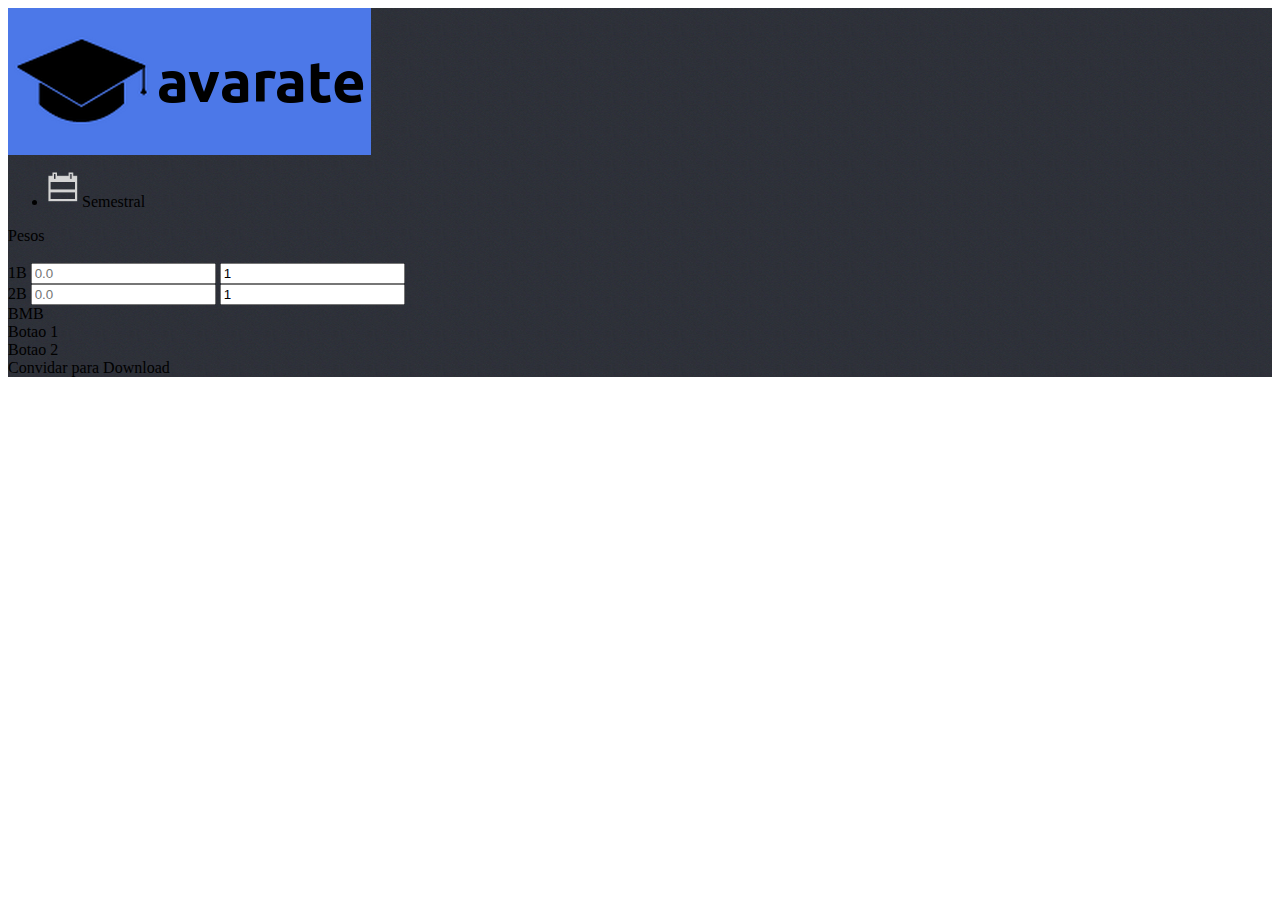
==== displayform.html @ bec3fded "update commit" ====
<!--
 Copyright 2013 Research In Motion Limited.

 Licensed under the Apache License, Version 2.0 (the "License");  you may not use this file except in compliance with the License.
 You may obtain a copy of the License at

 http://www.apache.org/licenses/LICENSE-2.0

 Unless required by applicable law or agreed to in writing, software  distributed under the License is distributed on an "AS IS" BASIS,  WITHOUT WARRANTIES OR CONDITIONS OF ANY KIND, either express or implied.
 See the License for the specific language governing permissions and  limitations under the License.
-->

<!DOCTYPE HTML PUBLIC "-//W3C//DTD XHTML 1.0 Transitional//EN">

<div style="background: url(images/background.png);" data-bb-type="screen" data-bb-effect="slide-left"  data-bb-scroll-effect="off" class="allscreen" id="mediaAnualScreen">

<!--TELA PRINCIPAL-->
<div id="media-semestral-screen">
    <div id="navbar-title">
        <img src="images/title.png" alt="avarate" id="logo"/>
    </div>
    <div id="content">

      <ul class="nav nav-tabs" id="myTabAnual">
          <li>
            <img src="images/semestral.png" alt="semestral" style="padding-bottom: 5px; width: 30px;">
            <label data-bb-type="label">Semestral</label>
          </li>
      </ul>
      <div data-bb-type="row" class="row">
            <label data-bb-type="label">Pesos</label>
      </div>
      <br/>
      <div data-bb-type="row" class="rowinput">
            <label data-bb-type="label">1B</label>
            <input type="number" id="NotaSemestral1" required="true" placeholder="0.0"/>
            <input type="number" value="1" id="PesoSemestral1" required="true"/>
      </div>
      <div data-bb-type="row" class="rowinput">
          <label data-bb-type="label">2B</label>
          <input type="number" id="NotaSemestral2" required="true" placeholder="0.0"/>
          <input type="number" value="1" id="PesoSemestral2" required="true"/>
      </div>
    </div>

</div>
<!-- FIM DA TELA PRINCIPAL-->


<div data-bb-type="action-bar" data-bb-back-caption="Voltar">

   <!-- buttons 
   <div onclick="bb.popScreen();" id="btnBack" data-bb-type="action" data-bb-style="button" data-bb-img="images/ic_previous.png">Voltar</div>-->
  <div onclick="bbm.updateMessage();"  id="btnBBM" data-bb-type="action" data-bb-style="button" data-bb-img="images/icons/bbm.png">BMB</div>
  <!--<div onclick="invokeFilePicker();" id="btnShare" data-bb-type="action" data-bb-style="button" data-bb-img="images/icons/share.png">Share</div>-->

  <!-- button overflow menun -->
  <div onclick="toast(this.id);" id="btnA" data-bb-type="action" data-bb-style="button" data-bb-overflow="true" data-bb-img="images/icons/button2.png">Botao 1</div>
  <div onclick="toast(this.id);" id="btnB" data-bb-type="action" data-bb-style="button" data-bb-overflow="true" data-bb-img="images/icons/button2.png">Botao 2</div>
  <div onclick="bbm.inviteToDownload();" id="btnB" data-bb-type="action" data-bb-style="button" data-bb-overflow="true" data-bb-img="images/icons/bbm.png">Convidar para Download</div>
</div>

</div>
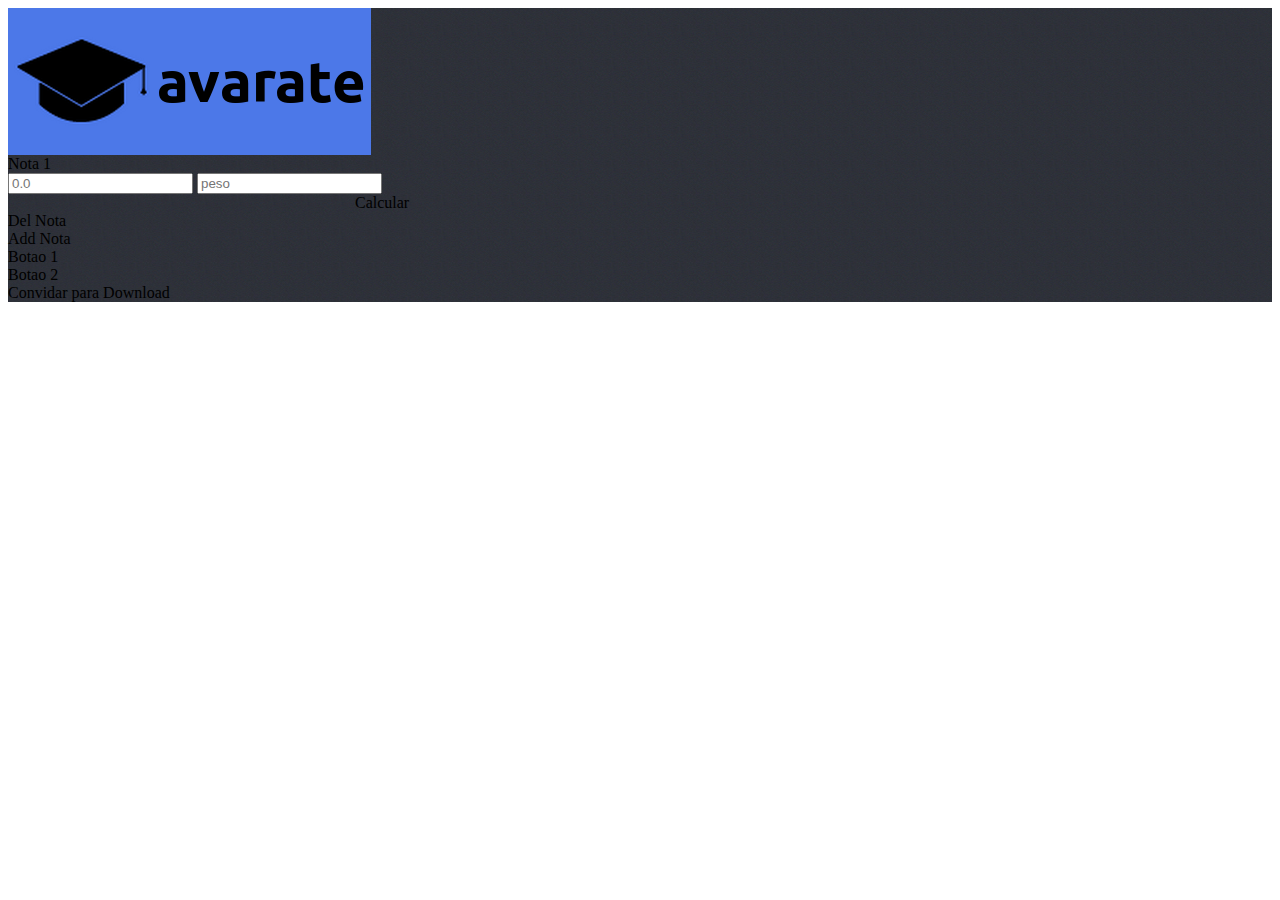
==== commit 775be822: "update commit" ====
--- a/displayform.html
+++ b/displayform.html
@@ -15,32 +15,21 @@
 <div style="background: url(images/background.png);" data-bb-type="screen" data-bb-effect="slide-left"  data-bb-scroll-effect="off" class="allscreen" id="mediaAnualScreen">
 
 <!--TELA PRINCIPAL-->
-<div id="media-semestral-screen">
+<div id="form-screen">
     <div id="navbar-title">
         <img src="images/title.png" alt="avarate" id="logo"/>
     </div>
     <div id="content">
+        <a href="#" class="add" rel=".rowinput" style="display: none;"></a>
+        <div data-bb-type="row" class="rowinput">
+          <label data-bb-type="label" id="label-nota">Nota 1</label><br/>
+          <input type="number"  id="nota" placeholder="0.0"/>
+          <input type="number"  id="peso" placeholder="peso"/>
+        </div>
 
-      <ul class="nav nav-tabs" id="myTabAnual">
-          <li>
-            <img src="images/semestral.png" alt="semestral" style="padding-bottom: 5px; width: 30px;">
-            <label data-bb-type="label">Semestral</label>
-          </li>
-      </ul>
-      <div data-bb-type="row" class="row">
-            <label data-bb-type="label">Pesos</label>
-      </div>
-      <br/>
-      <div data-bb-type="row" class="rowinput">
-            <label data-bb-type="label">1B</label>
-            <input type="number" id="NotaSemestral1" required="true" placeholder="0.0"/>
-            <input type="number" value="1" id="PesoSemestral1" required="true"/>
-      </div>
-      <div data-bb-type="row" class="rowinput">
-          <label data-bb-type="label">2B</label>
-          <input type="number" id="NotaSemestral2" required="true" placeholder="0.0"/>
-          <input type="number" value="1" id="PesoSemestral2" required="true"/>
-      </div>
+        <div data-bb-type="button" onclick="pushScreenForm('minmedia', 'qtdnotas');"
+              style="width: 570px; margin: auto;">Calcular</div>
+        
     </div>
 
 </div>
@@ -51,7 +40,9 @@
 
    <!-- buttons 
    <div onclick="bb.popScreen();" id="btnBack" data-bb-type="action" data-bb-style="button" data-bb-img="images/ic_previous.png">Voltar</div>-->
-  <div onclick="bbm.updateMessage();"  id="btnBBM" data-bb-type="action" data-bb-style="button" data-bb-img="images/icons/bbm.png">BMB</div>
+  <div onclick=""  id="btnBBM" data-bb-type="action" data-bb-style="button" data-bb-img="images/ic_del.png">Del Nota</div>
+  <div onclick="editForm('+');"  id="btnBBM" data-bb-type="action" data-bb-style="button" data-bb-img="images/ic_add.png">Add Nota</div>
+ 
   <!--<div onclick="invokeFilePicker();" id="btnShare" data-bb-type="action" data-bb-style="button" data-bb-img="images/icons/share.png">Share</div>-->
 
   <!-- button overflow menun -->
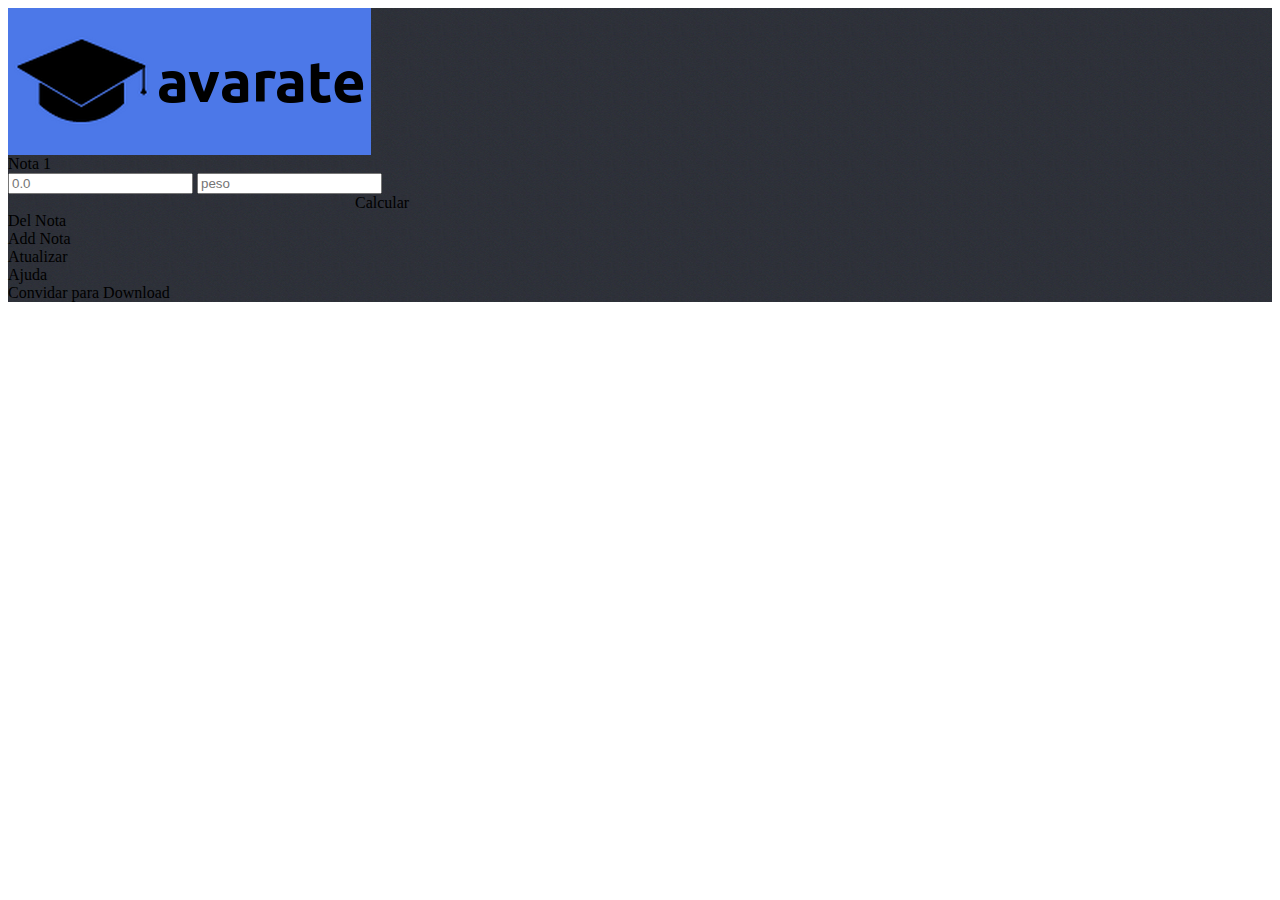
==== commit 5cc85101: "update commit" ====
--- a/displayform.html
+++ b/displayform.html
@@ -12,7 +12,7 @@
 
 <!DOCTYPE HTML PUBLIC "-//W3C//DTD XHTML 1.0 Transitional//EN">
 
-<div style="background: url(images/background.png);" data-bb-type="screen" data-bb-effect="slide-left"  data-bb-scroll-effect="off" class="allscreen" id="mediaAnualScreen">
+<div style="background: url(images/background.png);" data-bb-type="screen" data-bb-effect="slide-left"  data-bb-scroll-effect="off" class="allscreen" id="displayform">
 
 <!--TELA PRINCIPAL-->
 <div id="form-screen">
@@ -21,17 +21,14 @@
     </div>
     <div id="content">
         <a href="#" class="add" rel=".rowinput" style="display: none;"></a>
-        <div data-bb-type="row" class="rowinput">
+        <div data-bb-type="row" class="rowinput" id="rownota">
           <label data-bb-type="label" id="label-nota">Nota 1</label><br/>
           <input type="number"  id="nota" placeholder="0.0"/>
           <input type="number"  id="peso" placeholder="peso"/>
         </div>
 
-        <div data-bb-type="button" onclick="pushScreenForm('minmedia', 'qtdnotas');"
-              style="width: 570px; margin: auto;">Calcular</div>
-        
+        <div data-bb-type="button" onclick="pushScreenResult();" style="width: 570px; margin: auto;">Calcular</div>
     </div>
-
 </div>
 <!-- FIM DA TELA PRINCIPAL-->
 
@@ -40,14 +37,17 @@
 
    <!-- buttons 
    <div onclick="bb.popScreen();" id="btnBack" data-bb-type="action" data-bb-style="button" data-bb-img="images/ic_previous.png">Voltar</div>-->
-  <div onclick=""  id="btnBBM" data-bb-type="action" data-bb-style="button" data-bb-img="images/ic_del.png">Del Nota</div>
+  <div onclick="editForm('-');"  id="btnBBM" data-bb-type="action" data-bb-style="button" data-bb-img="images/ic_del.png">Del Nota</div>
   <div onclick="editForm('+');"  id="btnBBM" data-bb-type="action" data-bb-style="button" data-bb-img="images/ic_add.png">Add Nota</div>
  
   <!--<div onclick="invokeFilePicker();" id="btnShare" data-bb-type="action" data-bb-style="button" data-bb-img="images/icons/share.png">Share</div>-->
 
   <!-- button overflow menun -->
-  <div onclick="toast(this.id);" id="btnA" data-bb-type="action" data-bb-style="button" data-bb-overflow="true" data-bb-img="images/icons/button2.png">Botao 1</div>
-  <div onclick="toast(this.id);" id="btnB" data-bb-type="action" data-bb-style="button" data-bb-overflow="true" data-bb-img="images/icons/button2.png">Botao 2</div>
+  <div onclick="bb.pushScreen('displayform.html', 'displayform');"  id="btnRefresh" data-bb-type="action" data-bb-style="button" data-bb-overflow="true" data-bb-img="images/icons/spinner.png">Atualizar</div>
+
+  <!-- Criar tela de ajuda -->
+  <div onclick="toast(this.id);" id="btnHelp" data-bb-type="action" data-bb-style="button" data-bb-overflow="true" data-bb-img="images/help.png">Ajuda</div>
+
   <div onclick="bbm.inviteToDownload();" id="btnB" data-bb-type="action" data-bb-style="button" data-bb-overflow="true" data-bb-img="images/icons/bbm.png">Convidar para Download</div>
 </div>
 
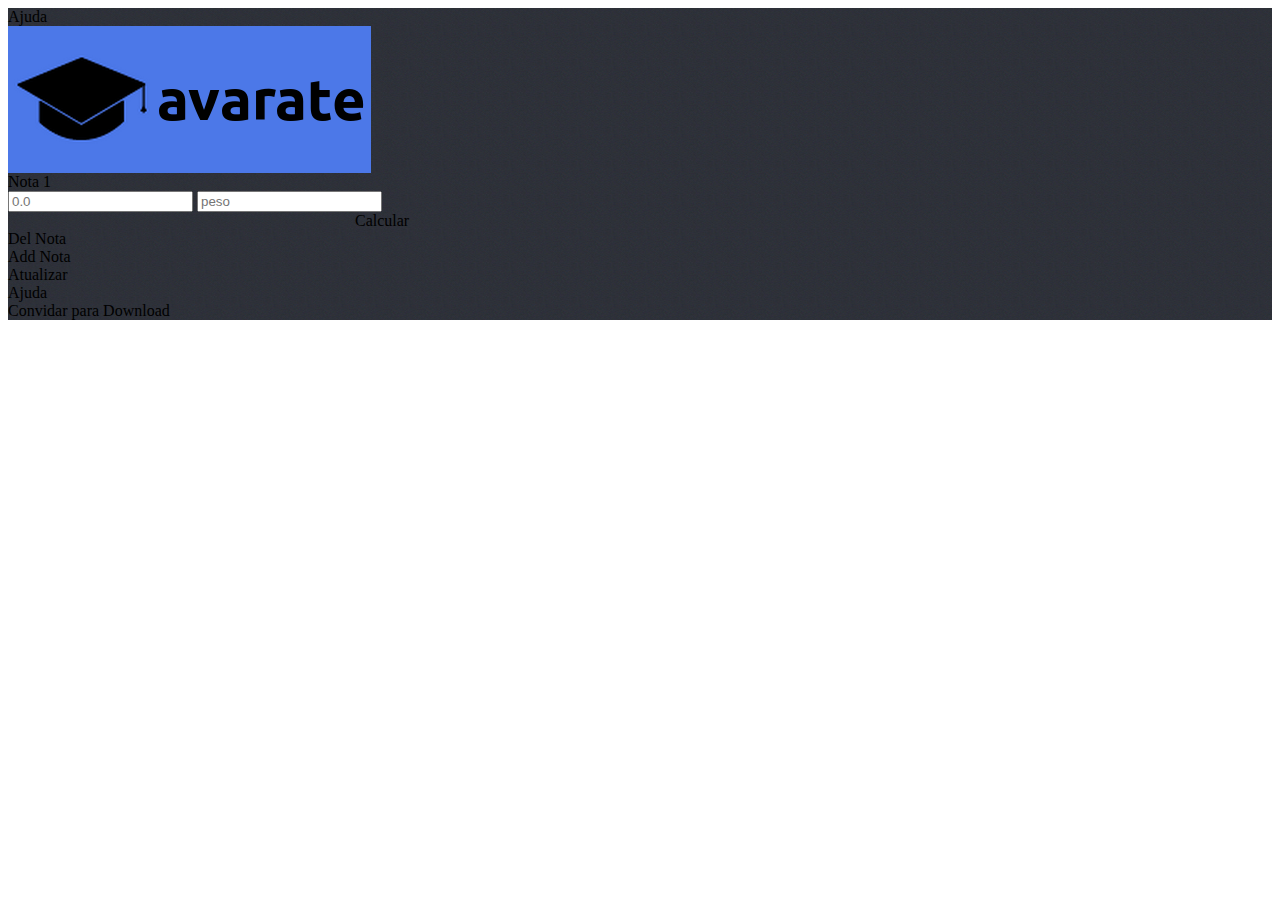
==== commit 9591af74: "update commit" ====
--- a/displayform.html
+++ b/displayform.html
@@ -13,6 +13,10 @@
 <!DOCTYPE HTML PUBLIC "-//W3C//DTD XHTML 1.0 Transitional//EN">
 
 <div style="background: url(images/background.png);" data-bb-type="screen" data-bb-effect="slide-left"  data-bb-scroll-effect="off" class="allscreen" id="displayform">
+
+<div data-bb-type="menu">
+  <div data-bb-type="menu-item" onclick="bb.pushScreen('help.html', 'help');" data-bb-img="images/help.png" data-bb-pin="left">Ajuda</div>
+</div>
 
 <!--TELA PRINCIPAL-->
 <div id="form-screen">
@@ -35,19 +39,14 @@
 
 <div data-bb-type="action-bar" data-bb-back-caption="Voltar">
 
-   <!-- buttons 
-   <div onclick="bb.popScreen();" id="btnBack" data-bb-type="action" data-bb-style="button" data-bb-img="images/ic_previous.png">Voltar</div>-->
+   <!-- buttons -->
   <div onclick="editForm('-');"  id="btnBBM" data-bb-type="action" data-bb-style="button" data-bb-img="images/ic_del.png">Del Nota</div>
   <div onclick="editForm('+');"  id="btnBBM" data-bb-type="action" data-bb-style="button" data-bb-img="images/ic_add.png">Add Nota</div>
  
-  <!--<div onclick="invokeFilePicker();" id="btnShare" data-bb-type="action" data-bb-style="button" data-bb-img="images/icons/share.png">Share</div>-->
 
   <!-- button overflow menun -->
   <div onclick="bb.pushScreen('displayform.html', 'displayform');"  id="btnRefresh" data-bb-type="action" data-bb-style="button" data-bb-overflow="true" data-bb-img="images/icons/spinner.png">Atualizar</div>
-
-  <!-- Criar tela de ajuda -->
-  <div onclick="toast(this.id);" id="btnHelp" data-bb-type="action" data-bb-style="button" data-bb-overflow="true" data-bb-img="images/help.png">Ajuda</div>
-
+  <div onclick="bb.pushScreen('help.html', 'help');"   id="btnHelp" data-bb-type="action" data-bb-style="button" data-bb-overflow="true" data-bb-img="images/help.png">Ajuda</div>
   <div onclick="bbm.inviteToDownload();" id="btnB" data-bb-type="action" data-bb-style="button" data-bb-overflow="true" data-bb-img="images/icons/bbm.png">Convidar para Download</div>
 </div>
 
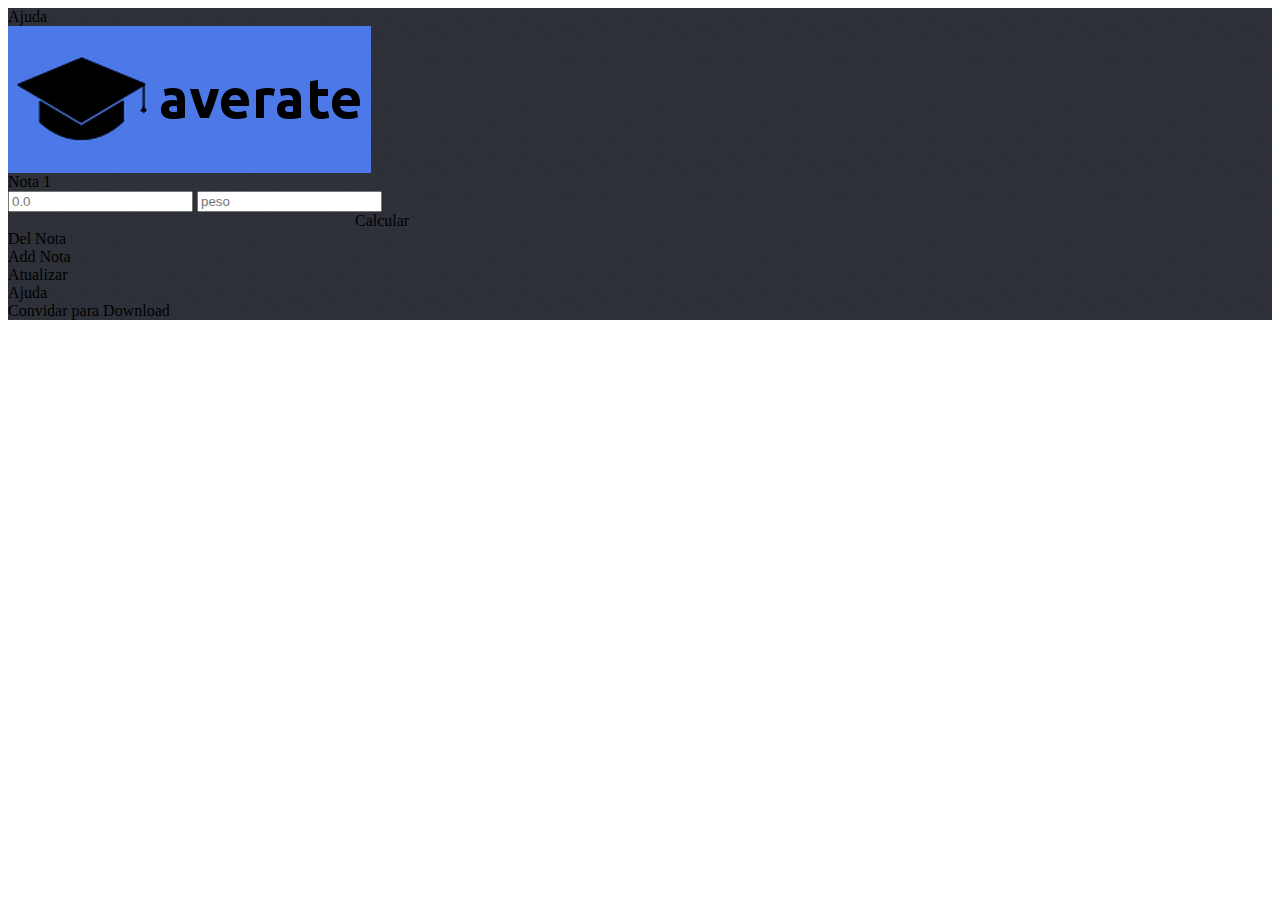
==== commit f9a64dda: "final commit" ====
--- a/displayform.html
+++ b/displayform.html
@@ -47,7 +47,7 @@
   <!-- button overflow menun -->
   <div onclick="bb.pushScreen('displayform.html', 'displayform');"  id="btnRefresh" data-bb-type="action" data-bb-style="button" data-bb-overflow="true" data-bb-img="images/icons/spinner.png">Atualizar</div>
   <div onclick="bb.pushScreen('help.html', 'help');"   id="btnHelp" data-bb-type="action" data-bb-style="button" data-bb-overflow="true" data-bb-img="images/help.png">Ajuda</div>
-  <div onclick="bbm.inviteToDownload();" id="btnB" data-bb-type="action" data-bb-style="button" data-bb-overflow="true" data-bb-img="images/icons/bbm.png">Convidar para Download</div>
+  <div onclick="bbm.inviteToDownload()" id="btnB" data-bb-type="action" data-bb-style="button" data-bb-overflow="true" data-bb-img="images/icons/bbm.png">Convidar para Download</div>
 </div>
 
 </div>
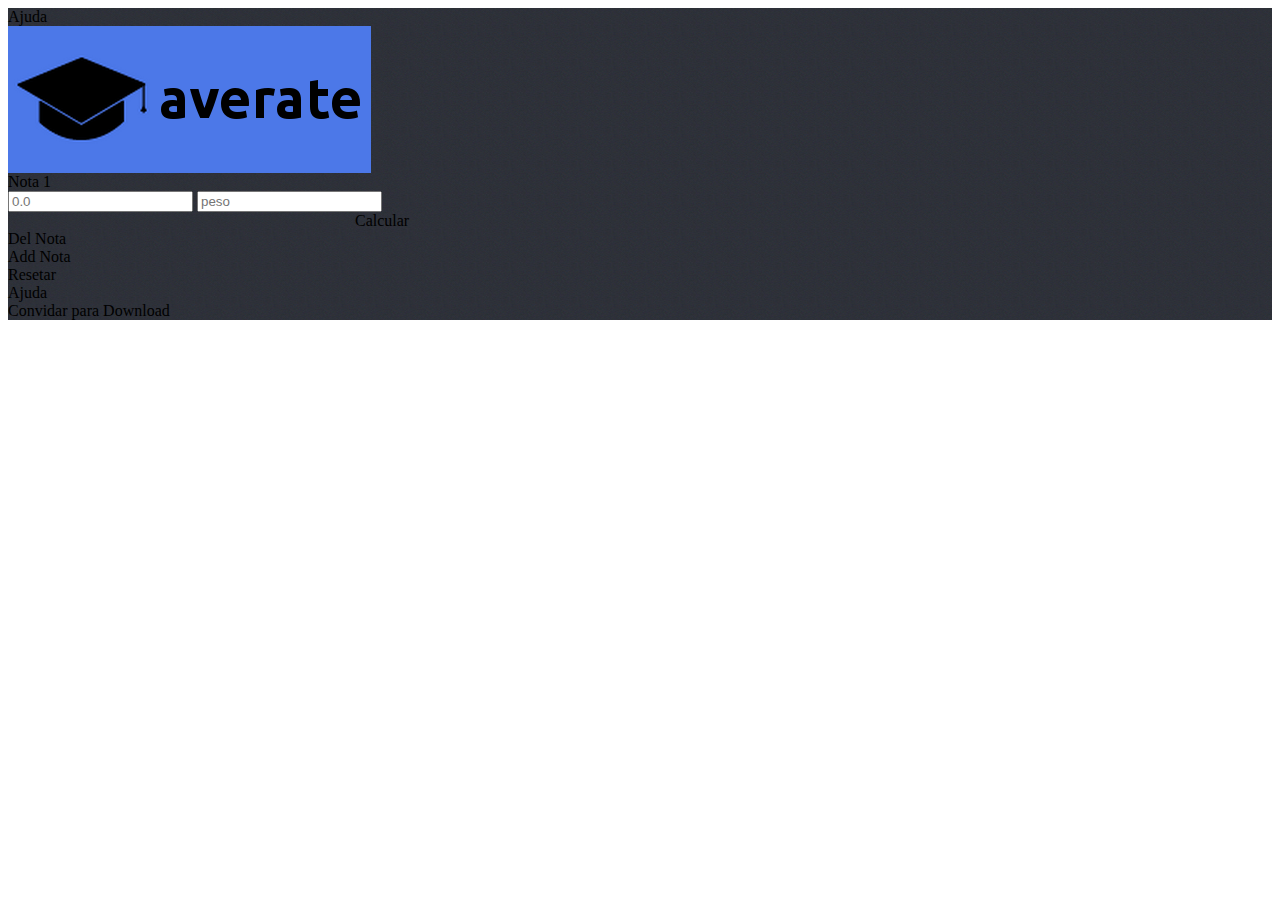
==== commit 1fc36372: "final commit" ====
--- a/displayform.html
+++ b/displayform.html
@@ -45,9 +45,9 @@
  
 
   <!-- button overflow menun -->
-  <div onclick="bb.pushScreen('displayform.html', 'displayform');"  id="btnRefresh" data-bb-type="action" data-bb-style="button" data-bb-overflow="true" data-bb-img="images/icons/spinner.png">Atualizar</div>
+  <div onclick="bb.pushScreen('displayform.html', 'displayform');"  id="btnRefresh" data-bb-type="action" data-bb-style="button" data-bb-overflow="true" data-bb-img="images/icons/spinner.png">Resetar</div>
   <div onclick="bb.pushScreen('help.html', 'help');"   id="btnHelp" data-bb-type="action" data-bb-style="button" data-bb-overflow="true" data-bb-img="images/help.png">Ajuda</div>
-  <div onclick="bbm.inviteToDownload()" id="btnB" data-bb-type="action" data-bb-style="button" data-bb-overflow="true" data-bb-img="images/icons/bbm.png">Convidar para Download</div>
+  <div onclick="bbm.inviteToDownload();" id="btnB" data-bb-type="action" data-bb-style="button" data-bb-overflow="true" data-bb-img="images/icons/bbm.png">Convidar para Download</div>
 </div>
 
 </div>
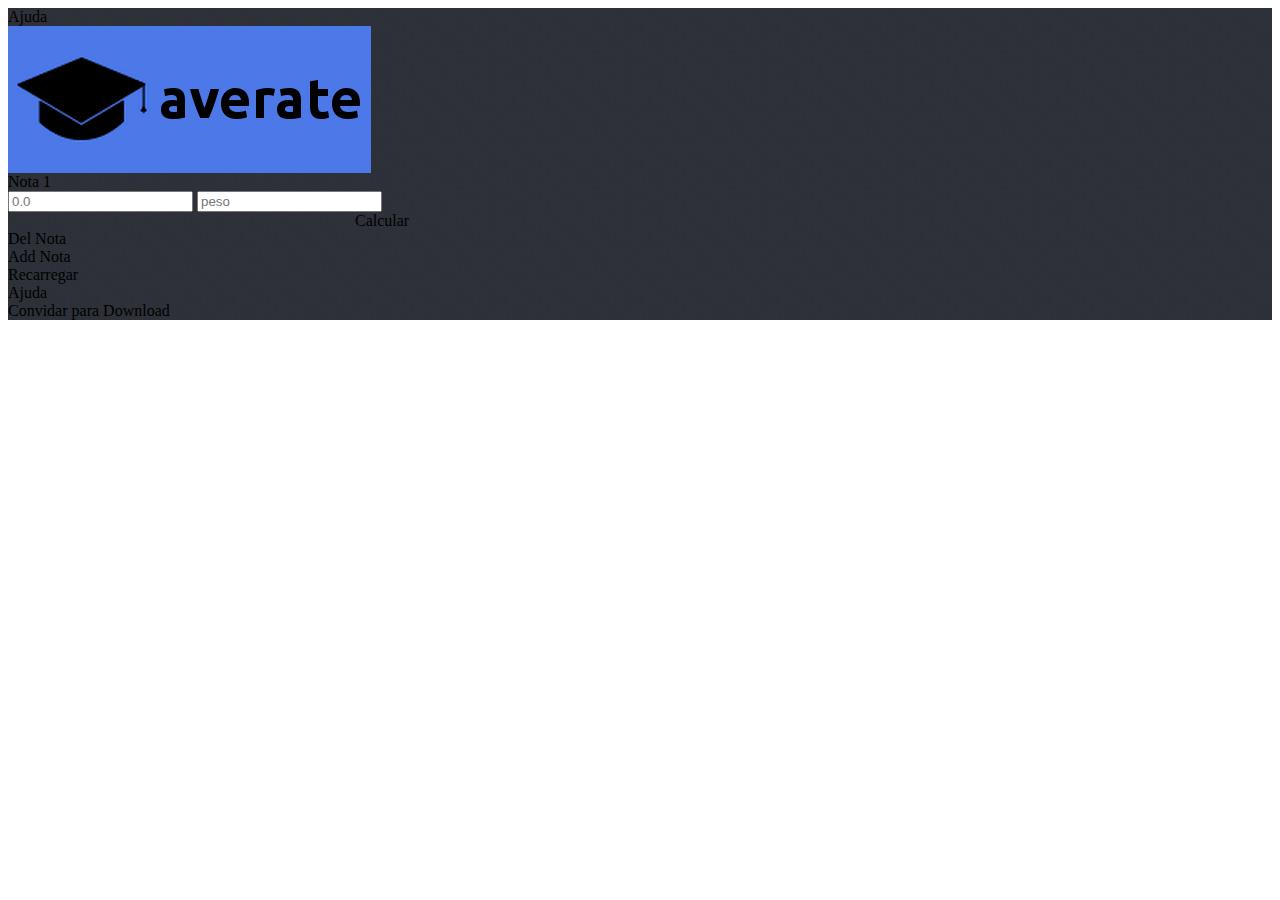
==== commit 0a69a937: "update commit" ====
--- a/displayform.html
+++ b/displayform.html
@@ -15,7 +15,7 @@
 <div style="background: url(images/background.png);" data-bb-type="screen" data-bb-effect="slide-left"  data-bb-scroll-effect="off" class="allscreen" id="displayform">
 
 <div data-bb-type="menu">
-  <div data-bb-type="menu-item" onclick="bb.pushScreen('help.html', 'help');" data-bb-img="images/help.png" data-bb-pin="left">Ajuda</div>
+  <div data-bb-type="menu-item" data-bb-pin="right" onclick="bb.pushScreen('help.html', 'help');" data-bb-img="images/help.png" >Ajuda</div>
 </div>
 
 <!--TELA PRINCIPAL-->
@@ -45,7 +45,7 @@
  
 
   <!-- button overflow menun -->
-  <div onclick="bb.pushScreen('displayform.html', 'displayform');"  id="btnRefresh" data-bb-type="action" data-bb-style="button" data-bb-overflow="true" data-bb-img="images/icons/spinner.png">Resetar</div>
+  <div onclick="bb.pushScreen('displayform.html', 'displayform');"  id="btnRefresh" data-bb-type="action" data-bb-style="button" data-bb-overflow="true" data-bb-img="images/icons/spinner.png">Recarregar</div>
   <div onclick="bb.pushScreen('help.html', 'help');"   id="btnHelp" data-bb-type="action" data-bb-style="button" data-bb-overflow="true" data-bb-img="images/help.png">Ajuda</div>
   <div onclick="bbm.inviteToDownload();" id="btnB" data-bb-type="action" data-bb-style="button" data-bb-overflow="true" data-bb-img="images/icons/bbm.png">Convidar para Download</div>
 </div>
